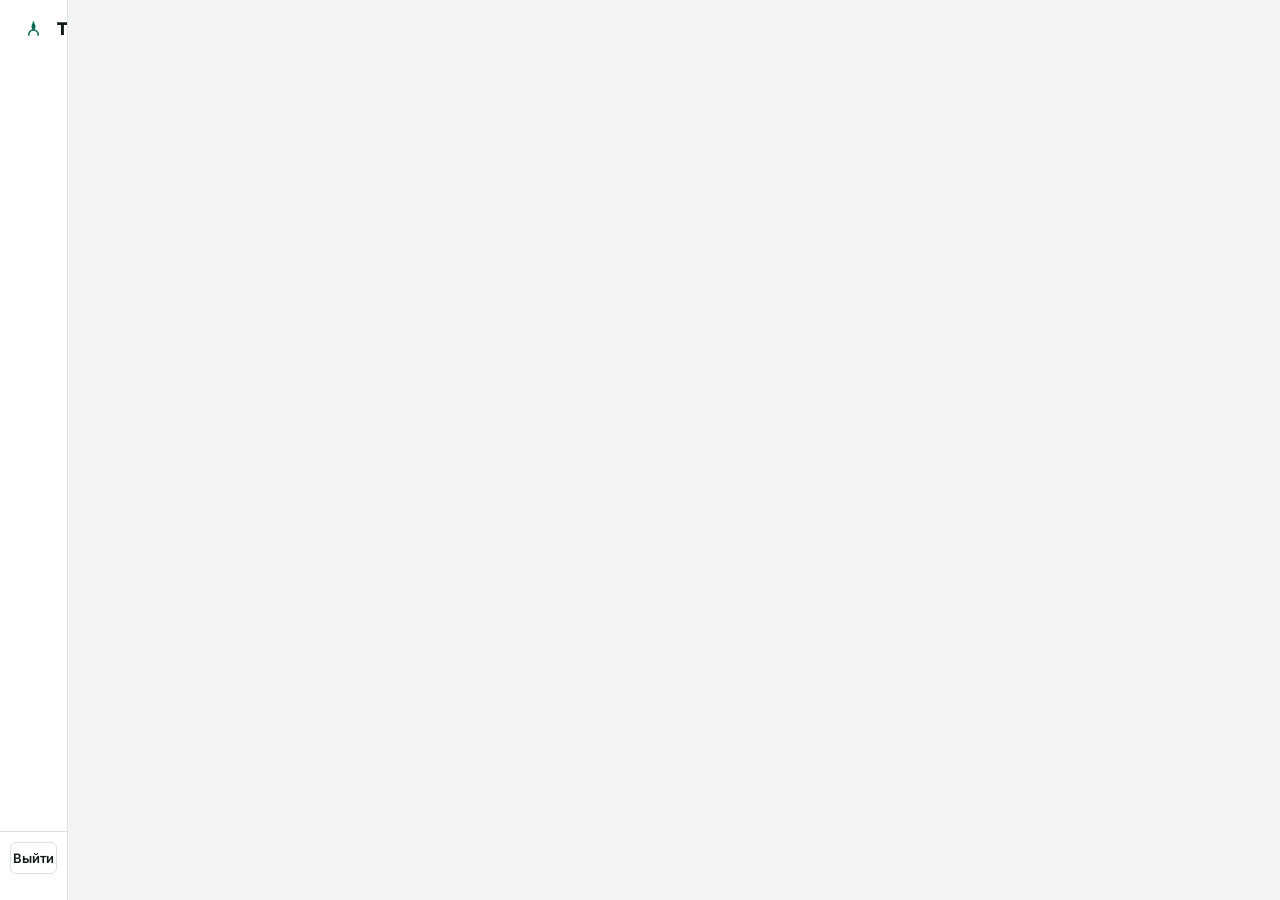
==== app.html @ c5b2e155 "main files" ====
<!doctype html>
<html lang="ru">
<head>
<meta charset="utf-8">
<meta name="viewport" content="width=device-width, initial-scale=1, viewport-fit=cover">
<title>ТАМЫР — приложение</title>
<link rel="manifest" href="manifest.webmanifest">
<meta name="theme-color" content="#0B6B54">
<link rel="stylesheet" href="assets/css/tokens.css">
<link rel="stylesheet" href="assets/css/base.css">
<link rel="stylesheet" href="assets/css/components.css">
<link rel="stylesheet" href="assets/css/graph.css">
<link rel="stylesheet" href="assets/css/views.css">
</head>
<body>
<div id="app-shell">
  <aside class="rail" id="rail">
    <div class="rail-brand">
      <svg class="mark" viewBox="0 0 24 24" fill="none" stroke="#0B6B54" stroke-width="1.6"><path d="M12 3v9M12 12c-3 0-5 2-5 6M12 12c3 0 5 2 5 6M12 12c-1.5-2-1.5-5 0-7M12 12c1.5-2 1.5-5 0-7"/></svg>
      <strong>ТАМЫР</strong>
    </div>
    <nav id="rail-nav" aria-label="Основная навигация"></nav>
    <div class="rail-foot">
      <button class="btn btn-ghost btn-sm" id="btn-signout" style="width:100%">Выйти</button>
    </div>
  </aside>
  <main id="view-root" aria-live="polite"></main>
</div>
<div id="toast-root"></div>
<script type="module" src="assets/js/main.js"></script>
</body>
</html>
---- assets/css/tokens.css ----
/* ТАМЫР — design tokens. Do not scatter raw hex/px outside this file. */
:root {
  /* surface */
  --paper: #F1F4F2;
  --paper-lift: #FFFFFF;
  --ink: #101A16;
  --ink-soft: #5A6B63;
  --hairline: #DCE3DF;

  /* signal */
  --root: #0B6B54;
  --root-glow: #14A47F;
  --gap: #B8402F;
  --steppe: #D9A04A;
  --void: #0C1512;

  /* derived */
  --root-10: rgba(11, 107, 84, .10);
  --root-18: rgba(11, 107, 84, .18);
  --gap-10: rgba(184, 64, 47, .10);
  --gap-18: rgba(184, 64, 47, .18);
  --steppe-10: rgba(217, 160, 74, .10);
  --steppe-18: rgba(217, 160, 74, .18);
  --ink-06: rgba(16, 26, 22, .06);
  --ink-12: rgba(16, 26, 22, .12);

  /* type */
  --f-display: 'Onest', 'Segoe UI', sans-serif;
  --f-body: 'Inter', 'Segoe UI', sans-serif;
  --f-mono: 'JetBrains Mono', ui-monospace, monospace;

  --t-13: 13px; --t-15: 15px; --t-18: 18px; --t-24: 24px;
  --t-34: 34px; --t-52: 52px; --t-76: 76px;

  /* shape */
  --r-card: 10px;
  --r-btn: 8px;
  --r-pill: 999px;

  /* elevation */
  --shadow-1: 0 1px 2px rgba(16, 26, 22, .06);
  --shadow-2: 0 1px 2px rgba(16, 26, 22, .06), 0 4px 12px rgba(16, 26, 22, .05);

  /* grid */
  --unit: 4px;
  --col-max: 1120px;
  --rail-collapsed: 68px;
  --rail-expanded: 240px;

  /* motion */
  --ease-graph: cubic-bezier(.2, .8, .2, 1);
  --dur-fast: 120ms;
  --dur-med: 220ms;
  --dur-slow: 420ms;
}

@media (prefers-reduced-motion: reduce) {
  :root { --dur-fast: 0ms; --dur-med: 0ms; --dur-slow: 0ms; }
}
---- assets/css/base.css ----
@import url('https://fonts.googleapis.com/css2?family=Onest:wght@500;700;800&family=Inter:wght@400;500;600&family=JetBrains+Mono:wght@500&display=swap');

*, *::before, *::after { box-sizing: border-box; }
html { -webkit-text-size-adjust: 100%; }

body {
  margin: 0;
  background: var(--paper);
  color: var(--ink);
  font-family: var(--f-body);
  font-size: var(--t-15);
  line-height: 1.5;
  -webkit-font-smoothing: antialiased;
}

h1, h2, h3, .num {
  font-family: var(--f-display);
  font-weight: 800;
  letter-spacing: -0.02em;
  margin: 0;
}

h1 { font-size: var(--t-52); }
h2 { font-size: var(--t-34); }
h3 { font-size: var(--t-24); font-weight: 700; }

p { margin: 0; }

.mono {
  font-family: var(--f-mono);
  font-weight: 500;
  letter-spacing: 0;
  font-variant-numeric: tabular-nums;
}

a { color: inherit; }

img, svg { display: block; max-width: 100%; }

button, input, select, textarea { font-family: inherit; font-size: inherit; color: inherit; }

/* focus ring — visible everywhere, consistent shape */
:focus-visible {
  outline: 2px solid var(--root-glow);
  outline-offset: 2px;
  border-radius: 4px;
}

::selection { background: var(--root-18); }

.container { max-width: var(--col-max); margin: 0 auto; padding: 0 24px; }

.visually-hidden {
  position: absolute; width: 1px; height: 1px; padding: 0; margin: -1px;
  overflow: hidden; clip: rect(0,0,0,0); white-space: nowrap; border: 0;
}

::-webkit-scrollbar { width: 10px; height: 10px; }
::-webkit-scrollbar-thumb { background: var(--ink-12); border-radius: var(--r-pill); }
::-webkit-scrollbar-track { background: transparent; }

/* Note: no `@view-transition { navigation: auto }` here on purpose. That rule animates
   full cross-document navigations (index.html <-> app.html) and, in Chrome, throws an
   unhandled "AbortError: Transition was skipped" the moment the destination document
   starts loading and cancels it — a real console.error on the single most common nav
   in the app. In-app screen transitions still use the View Transitions API directly
   via document.startViewTransition() in router.js, which is unaffected. */
---- assets/css/components.css ----
/* ---- Buttons ---- */
.btn {
  display: inline-flex; align-items: center; justify-content: center; gap: 8px;
  height: 40px; padding: 0 18px; border-radius: var(--r-btn);
  border: 1px solid transparent; background: var(--ink); color: var(--paper-lift);
  font-weight: 600; font-size: var(--t-15); cursor: pointer;
  transition: transform var(--dur-fast) var(--ease-graph), background var(--dur-fast), box-shadow var(--dur-fast);
}
.btn:hover { transform: translateY(-1px); }
.btn:active { transform: translateY(0); }
.btn-primary { background: var(--root); color: #fff; }
.btn-primary:hover { background: var(--root-glow); }
.btn-ghost { background: transparent; color: var(--ink); border-color: var(--hairline); }
.btn-ghost:hover { background: var(--paper-lift); border-color: var(--ink-12); }
.btn-danger { background: var(--gap); color: #fff; }
.btn-sm { height: 32px; padding: 0 12px; font-size: var(--t-13); border-radius: 6px; }
.btn:disabled { opacity: .45; cursor: not-allowed; transform: none; }
.btn-icon { width: 40px; padding: 0; }

/* ---- Pills / badges ---- */
.pill {
  display: inline-flex; align-items: center; gap: 6px; height: 26px; padding: 0 10px;
  border-radius: var(--r-pill); font-size: var(--t-13); font-weight: 600;
  background: var(--ink-06); color: var(--ink-soft);
}
.pill-root { background: var(--root-10); color: var(--root); }
.pill-gap { background: var(--gap-10); color: var(--gap); }
.pill-steppe { background: var(--steppe-10); color: #8a6120; }

/* ---- Cards ---- */
.card {
  background: var(--paper-lift); border: 1px solid var(--hairline);
  border-radius: var(--r-card); box-shadow: var(--shadow-1);
}
.card-pad { padding: 20px; }

/* ---- Inputs ---- */
.field { display: flex; flex-direction: column; gap: 6px; }
.field label { font-size: var(--t-13); font-weight: 600; color: var(--ink-soft); }
.input, .select, textarea.input {
  height: 44px; padding: 0 14px; border-radius: var(--r-btn);
  border: 1px solid var(--hairline); background: var(--paper-lift); color: var(--ink);
  transition: border-color var(--dur-fast);
}
.input:focus, .select:focus { border-color: var(--root); outline: none; box-shadow: 0 0 0 3px var(--root-10); }
textarea.input { height: auto; min-height: 96px; padding: 12px 14px; resize: vertical; font-family: var(--f-body); }

/* ---- Icons ---- */
.icon { width: 20px; height: 20px; flex-shrink: 0; }
.icon svg { width: 100%; height: 100%; stroke: currentColor; fill: none; stroke-width: 1.5; stroke-linecap: round; stroke-linejoin: round; }

/* ---- Toasts ---- */
#toast-root { position: fixed; bottom: 20px; left: 50%; transform: translateX(-50%); z-index: 900; display: flex; flex-direction: column; gap: 8px; align-items: center; }
.toast {
  background: var(--ink); color: var(--paper-lift); padding: 12px 18px; border-radius: var(--r-btn);
  font-size: var(--t-13); font-weight: 600; box-shadow: var(--shadow-2);
  animation: toast-in var(--dur-med) var(--ease-graph);
}
.toast.gap { background: var(--gap); }
.toast.root { background: var(--root); }
@keyframes toast-in { from { opacity: 0; transform: translateY(8px); } to { opacity: 1; transform: translateY(0); } }

/* ---- Skeletons ---- */
.skel { background: linear-gradient(90deg, var(--ink-06) 25%, var(--ink-12) 37%, var(--ink-06) 63%); background-size: 400% 100%; border-radius: 6px; animation: skel-sheen 1.4s ease infinite; }
@keyframes skel-sheen { 0% { background-position: 100% 0; } 100% { background-position: -100% 0; } }

/* ---- Modal ---- */
.modal-backdrop { position: fixed; inset: 0; background: rgba(12, 21, 18, .45); z-index: 800; display: flex; align-items: center; justify-content: center; padding: 24px; }
.modal { background: var(--paper-lift); border-radius: var(--r-card); max-width: 480px; width: 100%; padding: 24px; box-shadow: var(--shadow-2); }

/* ---- Empty state ---- */
.empty { text-align: center; padding: 48px 24px; color: var(--ink-soft); }
.empty h3 { color: var(--ink); margin-bottom: 8px; }

/* ---- Progress bar ---- */
.progress { height: 6px; border-radius: var(--r-pill); background: var(--ink-06); overflow: hidden; }
.progress > span { display: block; height: 100%; background: var(--root); transition: width var(--dur-slow) var(--ease-graph); }

/* ---- Meter chip (mastery) ---- */
.mastery-dot { width: 8px; height: 8px; border-radius: 50%; display: inline-block; }
.mastery-dot.gap { background: var(--gap); }
.mastery-dot.learning { background: var(--steppe); }
.mastery-dot.mastered { background: var(--root); }
.mastery-dot.unknown { background: var(--hairline); }
---- assets/css/graph.css ----
.graph-wrap {
  position: relative;
  background: var(--void);
  border-radius: var(--r-card);
  overflow: hidden;
  width: 100%;
  aspect-ratio: 16 / 10;
  touch-action: none;
  cursor: grab;
}
.graph-wrap:active { cursor: grabbing; }
.graph-wrap.compact { aspect-ratio: 4 / 3; }

.graph-wrap svg { width: 100%; height: 100%; display: block; }

.graph-edge {
  stroke: rgba(220, 227, 223, .14);
  stroke-width: 1.5;
  fill: none;
  transition: stroke var(--dur-med) var(--ease-graph), stroke-width var(--dur-med);
}
.graph-edge.lit { stroke: var(--root-glow); stroke-width: 2.5; }
.graph-edge.lit-gap { stroke: var(--gap); stroke-width: 2; opacity: .7; }

.graph-node-group {
  cursor: pointer;
  opacity: 0;
  transform-origin: center;
  animation: node-in var(--dur-slow) var(--ease-graph) forwards;
}
@keyframes node-in { from { opacity: 0; transform: scale(.6); } to { opacity: 1; transform: scale(1); } }

.graph-node {
  fill: #16221D;
  stroke: rgba(220, 227, 223, .25);
  stroke-width: 1.5;
  transition: fill 480ms var(--ease-graph), stroke 480ms var(--ease-graph), r var(--dur-med) var(--ease-graph);
}
.graph-node.gap { fill: rgba(184, 64, 47, .22); stroke: var(--gap); }
.graph-node.learning { fill: rgba(217, 160, 74, .2); stroke: var(--steppe); }
.graph-node.mastered { fill: rgba(11, 107, 84, .28); stroke: var(--root-glow); }
.graph-node.focus-ring { stroke-width: 3; }
.graph-node-group:hover .graph-node,
.graph-node-group.selected .graph-node { stroke-width: 3; }
.graph-node-group.selected .graph-node { fill-opacity: .5; }

.graph-node-glow {
  fill: none; stroke: var(--root-glow); stroke-width: 1;
  opacity: 0; pointer-events: none;
}
.graph-node-group.pulse .graph-node-glow { animation: node-pulse 1200ms var(--ease-graph); }
@keyframes node-pulse {
  0% { opacity: .9; r: 14; stroke-width: 6; }
  100% { opacity: 0; r: 34; stroke-width: 0; }
}

.graph-label {
  fill: #C7D2CC; font-family: var(--f-body); font-size: 9px; font-weight: 500;
  text-anchor: middle; pointer-events: none; user-select: none;
}
.graph-code {
  fill: #7C8C84; font-family: var(--f-mono); font-size: 8px;
  text-anchor: middle; pointer-events: none; user-select: none;
}

.graph-root-arrow {
  stroke: var(--gap); stroke-width: 2; fill: none; stroke-dasharray: 4 3;
  animation: dash-march 900ms linear infinite;
  opacity: 0;
}
.graph-root-arrow.show { opacity: 1; }
@keyframes dash-march { to { stroke-dashoffset: -14; } }

.graph-controls {
  position: absolute; right: 12px; bottom: 12px; display: flex; flex-direction: column; gap: 6px;
}
.graph-controls button {
  width: 32px; height: 32px; border-radius: 8px; border: 1px solid rgba(220,227,223,.2);
  background: rgba(255,255,255,.06); color: #E7ECE9; display: flex; align-items: center; justify-content: center;
  cursor: pointer; backdrop-filter: blur(4px);
}
.graph-controls button:hover { background: rgba(255,255,255,.14); }

.graph-legend {
  position: absolute; left: 12px; bottom: 12px; display: flex; gap: 12px;
  font-size: 11px; color: #C7D2CC; background: rgba(12,21,18,.5); padding: 6px 10px; border-radius: var(--r-pill);
  backdrop-filter: blur(4px);
}
.graph-legend span { display: inline-flex; align-items: center; gap: 5px; }
.graph-legend i { width: 8px; height: 8px; border-radius: 50%; display: inline-block; }

@media (prefers-reduced-motion: reduce) {
  .graph-node-group { animation: none; opacity: 1; }
  .graph-root-arrow { animation: none; }
  .graph-node-group.pulse .graph-node-glow { animation: none; }
}
---- assets/css/views.css ----
/* ---- App shell ---- */
#app-shell { display: flex; min-height: 100vh; }

.rail {
  width: var(--rail-collapsed); flex-shrink: 0; background: var(--paper-lift);
  border-right: 1px solid var(--hairline); display: flex; flex-direction: column;
  padding: 16px 0; transition: width var(--dur-med) var(--ease-graph); overflow: hidden;
  position: sticky; top: 0; height: 100vh; z-index: 50;
}
.rail:hover, .rail.expanded { width: var(--rail-expanded); }
.rail-brand { display: flex; align-items: center; gap: 12px; padding: 0 22px 20px; white-space: nowrap; }
.rail-brand .mark { width: 24px; height: 24px; flex-shrink: 0; }
.rail-brand strong { font-family: var(--f-display); font-weight: 800; font-size: var(--t-18); }
.rail nav { display: flex; flex-direction: column; gap: 2px; padding: 0 10px; flex: 1; }
.rail a {
  display: flex; align-items: center; gap: 14px; height: 42px; padding: 0 12px; border-radius: var(--r-btn);
  color: var(--ink-soft); text-decoration: none; white-space: nowrap; font-weight: 600; font-size: var(--t-15);
}
.rail a:hover { background: var(--paper); color: var(--ink); }
.rail a.active { background: var(--root-10); color: var(--root); }
.rail-foot { padding: 10px; border-top: 1px solid var(--hairline); margin-top: auto; }

#view-root { flex: 1; min-width: 0; padding: 28px 32px 80px; view-transition-name: main; }

.topbar { display: flex; align-items: center; justify-content: space-between; margin-bottom: 24px; gap: 16px; flex-wrap: wrap; }
.topbar h1 { font-size: var(--t-34); }
.eyebrow { font-size: var(--t-13); font-weight: 600; color: var(--ink-soft); text-transform: uppercase; letter-spacing: .06em; margin-bottom: 6px; }

.offline-flag {
  display: inline-flex; align-items: center; gap: 8px; font-size: var(--t-13); font-weight: 600;
  color: var(--steppe); background: var(--steppe-10); padding: 6px 12px; border-radius: var(--r-pill);
}
.offline-flag .dot { width: 7px; height: 7px; border-radius: 50%; background: var(--steppe); }
.offline-flag.on-line { color: var(--root); background: var(--root-10); }
.offline-flag.on-line .dot { background: var(--root); }

/* ---- Grids ---- */
.grid-2 { display: grid; grid-template-columns: 1fr 1fr; gap: 20px; }
.grid-3 { display: grid; grid-template-columns: repeat(3, 1fr); gap: 20px; }
.stat-row { display: grid; grid-template-columns: repeat(auto-fit, minmax(160px, 1fr)); gap: 14px; }
.stat { padding: 16px; }
.stat .num { font-size: var(--t-34); }
.stat .lbl { font-size: var(--t-13); color: var(--ink-soft); margin-top: 4px; }

/* ---- Diagnostic ---- */
.quiz-wrap { max-width: 620px; margin: 0 auto; }
.quiz-progress { display: flex; align-items: center; gap: 12px; margin-bottom: 32px; }
.option-list { display: flex; flex-direction: column; gap: 10px; margin-top: 20px; }
.option {
  text-align: left; padding: 14px 16px; border: 1px solid var(--hairline); border-radius: var(--r-card);
  background: var(--paper-lift); cursor: pointer; font-size: var(--t-15); font-weight: 500;
  transition: border-color var(--dur-fast), background var(--dur-fast);
}
.option:hover { border-color: var(--root); }
.option.selected { border-color: var(--root); background: var(--root-10); }
.option.correct { border-color: var(--root); background: var(--root-10); }
.option.wrong { border-color: var(--gap); background: var(--gap-10); }

/* ---- Task ---- */
.task-card { max-width: 720px; margin: 0 auto; }
.task-prompt { font-size: var(--t-18); line-height: 1.6; margin: 16px 0 20px; }
.task-meta { display: flex; gap: 8px; }
.feedback-panel { margin-top: 20px; padding: 16px; border-radius: var(--r-card); border: 1px solid var(--hairline); }
.feedback-panel.correct { border-color: var(--root); background: var(--root-10); }
.feedback-panel.wrong { border-color: var(--gap); background: var(--gap-10); }

/* ---- Scan (x-ray notebook) ---- */
.scan-frame { position: relative; border-radius: var(--r-card); overflow: hidden; border: 1px solid var(--hairline); background: var(--paper-lift); }
.scan-frame img { width: 100%; display: block; }
.scan-highlight {
  position: absolute; border: 2px solid var(--gap); background: var(--gap-10); border-radius: 4px;
  transition: all var(--dur-slow) var(--ease-graph);
}
.scan-drop {
  border: 2px dashed var(--hairline); border-radius: var(--r-card); padding: 48px 24px; text-align: center;
  color: var(--ink-soft); cursor: pointer; transition: border-color var(--dur-fast);
}
.scan-drop:hover, .scan-drop.drag { border-color: var(--root); color: var(--root); }

/* ---- Tutor / chat ---- */
.chat-log { display: flex; flex-direction: column; gap: 14px; max-height: 55vh; overflow-y: auto; padding: 4px; }
.bubble { max-width: 78%; padding: 12px 16px; border-radius: 14px; font-size: var(--t-15); line-height: 1.55; }
.bubble.ai { align-self: flex-start; background: var(--paper-lift); border: 1px solid var(--hairline); border-bottom-left-radius: 4px; }
.bubble.user { align-self: flex-end; background: var(--ink); color: #fff; border-bottom-right-radius: 4px; }
.chat-input-row { display: flex; gap: 10px; margin-top: 16px; }
.chat-input-row .input { flex: 1; }
.hint-ladder { display: flex; gap: 6px; margin-top: 10px; }
.hint-ladder span { width: 22px; height: 4px; border-radius: 2px; background: var(--hairline); }
.hint-ladder span.used { background: var(--steppe); }

/* ---- Teacher heatmap ---- */
.heatmap-scroll { overflow-x: auto; border: 1px solid var(--hairline); border-radius: var(--r-card); background: var(--paper-lift); }
.heatmap { border-collapse: collapse; min-width: 100%; }
.heatmap th, .heatmap td { padding: 8px 10px; border-bottom: 1px solid var(--hairline); text-align: left; white-space: nowrap; }
.heatmap th { font-size: var(--t-13); color: var(--ink-soft); font-weight: 600; position: sticky; top: 0; background: var(--paper-lift); }
.heat-cell { width: 44px; height: 30px; border-radius: 6px; text-align: center; font-family: var(--f-mono); font-size: 11px; }

.risk-card { display: flex; align-items: center; gap: 12px; padding: 14px; border-radius: var(--r-card); border: 1px solid var(--hairline); background: var(--paper-lift); }
.risk-badge { width: 8px; height: 40px; border-radius: 4px; flex-shrink: 0; }
.risk-badge.high { background: var(--gap); }
.risk-badge.med { background: var(--steppe); }
.risk-badge.low { background: var(--root); }

/* ---- Onboarding ---- */
.onboard-wrap { max-width: 560px; margin: 40px auto; }
.chip-grid { display: grid; grid-template-columns: repeat(auto-fill, minmax(90px, 1fr)); gap: 10px; margin-top: 8px; }
.chip {
  padding: 12px; text-align: center; border: 1px solid var(--hairline); border-radius: var(--r-btn);
  background: var(--paper-lift); cursor: pointer; font-weight: 600;
}
.chip.selected { border-color: var(--root); background: var(--root-10); color: var(--root); }

@media (max-width: 860px) {
  .grid-2, .grid-3 { grid-template-columns: 1fr; }
  #view-root { padding: 20px 16px 90px; }
  .rail { position: fixed; bottom: 0; left: 0; right: 0; top: auto; width: 100%; height: 60px; flex-direction: row; border-right: none; border-top: 1px solid var(--hairline); padding: 0; }
  .rail-brand, .rail-foot { display: none; }
  .rail nav { flex-direction: row; justify-content: space-around; padding: 6px; width: 100%; }
  .rail a { flex-direction: column; height: 48px; gap: 2px; font-size: 10px; padding: 0 6px; }
  #app-shell { padding-bottom: 60px; }
}
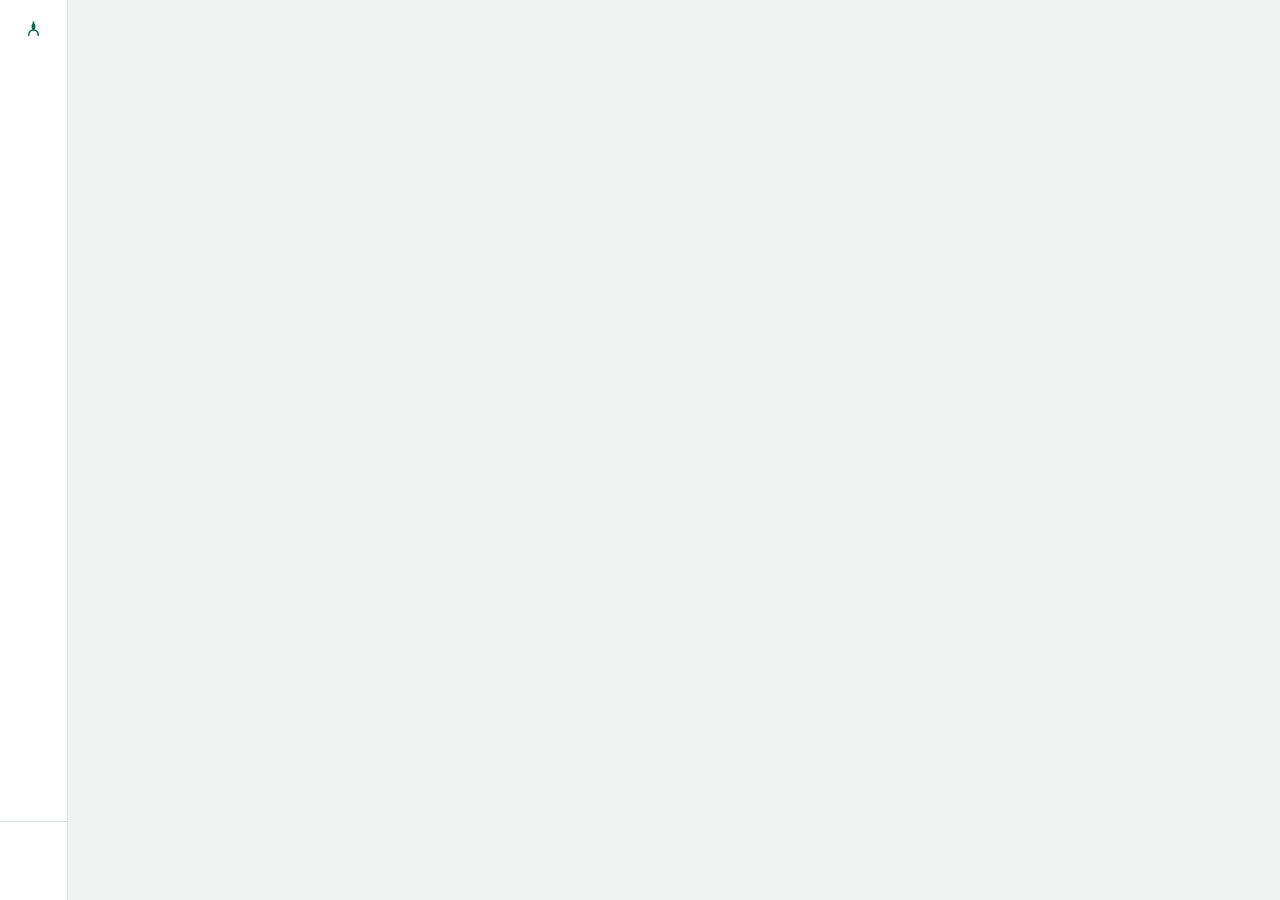
==== commit d9592508: "added AI & enhanced db & more features" ====
--- a/app.html
+++ b/app.html
@@ -21,7 +21,7 @@
     </div>
     <nav id="rail-nav" aria-label="Основная навигация"></nav>
     <div class="rail-foot">
-      <button class="btn btn-ghost btn-sm" id="btn-signout" style="width:100%">Выйти</button>
+      <button class="rail-signout" id="btn-signout"><span>Выйти</span></button>
     </div>
   </aside>
   <main id="view-root" aria-live="polite"></main>
--- a/assets/css/base.css
+++ b/assets/css/base.css
@@ -17,6 +17,7 @@
   font-family: var(--f-display);
   font-weight: 800;
   letter-spacing: -0.02em;
+  line-height: 1.08;
   margin: 0;
 }
 
--- a/assets/css/components.css
+++ b/assets/css/components.css
@@ -26,6 +26,33 @@
 .pill-root { background: var(--root-10); color: var(--root); }
 .pill-gap { background: var(--gap-10); color: var(--gap); }
 .pill-steppe { background: var(--steppe-10); color: #8a6120; }
+
+/* ---- AI provenance badge ---- */
+/* Marks every AI panel with where its text actually came from, so a pre-written
+   fallback is never mistaken for a live model answer. */
+.ai-badge {
+  display: inline-flex; align-items: center; gap: 5px;
+  padding: 2px 8px; border-radius: var(--r-pill);
+  font-family: var(--f-mono); font-size: 11px; font-weight: 600;
+  letter-spacing: .01em; white-space: nowrap; vertical-align: middle;
+}
+.ai-badge::before {
+  content: ''; width: 5px; height: 5px; border-radius: 50%; background: currentColor;
+}
+.ai-badge.live { background: var(--root-10); color: var(--root); }
+.ai-badge.warn { background: var(--steppe-10); color: #8a6120; }
+.ai-badge.muted { background: var(--ink-06); color: var(--ink-soft); }
+
+/* ---- Sidebar AI budget meter ---- */
+.ai-meter {
+  display: flex; align-items: center; gap: 7px;
+  padding: 6px 10px; margin-bottom: 8px;
+  border-radius: var(--r-pill); background: var(--ink-06);
+  font-family: var(--f-mono); font-size: 11px; color: var(--ink-soft);
+}
+.ai-meter .dot { width: 6px; height: 6px; border-radius: 50%; background: var(--root); flex-shrink: 0; }
+.ai-meter.low .dot { background: var(--steppe); }
+.ai-meter.out .dot { background: var(--gap); }
 
 /* ---- Cards ---- */
 .card {
@@ -64,6 +91,14 @@
 .skel { background: linear-gradient(90deg, var(--ink-06) 25%, var(--ink-12) 37%, var(--ink-06) 63%); background-size: 400% 100%; border-radius: 6px; animation: skel-sheen 1.4s ease infinite; }
 @keyframes skel-sheen { 0% { background-position: 100% 0; } 100% { background-position: -100% 0; } }
 
+/* ---- Spinner (long AI operations: root-cause search, etc.) ---- */
+.spinner {
+  width: 28px; height: 28px; margin: 0 auto 16px; border-radius: 50%;
+  border: 3px solid var(--root-10); border-top-color: var(--root); animation: spin .8s linear infinite;
+}
+@keyframes spin { to { transform: rotate(360deg); } }
+@media (prefers-reduced-motion: reduce) { .spinner { animation-duration: 2.4s; } }
+
 /* ---- Modal ---- */
 .modal-backdrop { position: fixed; inset: 0; background: rgba(12, 21, 18, .45); z-index: 800; display: flex; align-items: center; justify-content: center; padding: 24px; }
 .modal { background: var(--paper-lift); border-radius: var(--r-card); max-width: 480px; width: 100%; padding: 24px; box-shadow: var(--shadow-2); }
--- a/assets/css/graph.css
+++ b/assets/css/graph.css
@@ -14,13 +14,18 @@
 .graph-wrap svg { width: 100%; height: 100%; display: block; }
 
 .graph-edge {
-  stroke: rgba(220, 227, 223, .14);
-  stroke-width: 1.5;
-  fill: none;
-  transition: stroke var(--dur-med) var(--ease-graph), stroke-width var(--dur-med);
+  /* Each edge is a filled, tapered ribbon shape now (see taperedRibbon() in
+     graph.js) — fat where it leaves a foundational node, thin by the time it
+     reaches a leaf — not a uniform-width stroked line. A single stroke width
+     per edge still reads as a wiring diagram; a shape that actually narrows
+     along its own length is what reads as a root fiber. */
+  fill: rgba(196, 148, 90, 1);
+  fill-opacity: var(--edge-o, .3);
+  stroke: none;
+  transition: fill var(--dur-med) var(--ease-graph), fill-opacity var(--dur-med);
 }
-.graph-edge.lit { stroke: var(--root-glow); stroke-width: 2.5; }
-.graph-edge.lit-gap { stroke: var(--gap); stroke-width: 2; opacity: .7; }
+.graph-edge.lit { fill: var(--root-glow); fill-opacity: 1; }
+.graph-edge.lit-gap { fill: var(--gap); fill-opacity: .95; }
 
 .graph-node-group {
   cursor: pointer;
@@ -32,17 +37,24 @@
 
 .graph-node {
   fill: #16221D;
-  stroke: rgba(220, 227, 223, .25);
+  stroke: rgba(220, 227, 223, .38);
   stroke-width: 1.5;
   transition: fill 480ms var(--ease-graph), stroke 480ms var(--ease-graph), r var(--dur-med) var(--ease-graph);
 }
-.graph-node.gap { fill: rgba(184, 64, 47, .22); stroke: var(--gap); }
-.graph-node.learning { fill: rgba(217, 160, 74, .2); stroke: var(--steppe); }
-.graph-node.mastered { fill: rgba(11, 107, 84, .28); stroke: var(--root-glow); }
+/* Solid-ish fills on purpose: edges are drawn behind nodes, and a same-row
+   connection between neighbours is a dead-straight line through both node
+   centers — at low alpha that line visibly cuts through the circle instead
+   of ducking behind it. */
+.graph-node.gap { fill: rgba(184, 64, 47, .88); stroke: var(--gap); }
+.graph-node.learning { fill: rgba(217, 160, 74, .82); stroke: var(--steppe); }
+.graph-node.mastered { fill: rgba(11, 107, 84, .88); stroke: var(--root-glow); }
 .graph-node.focus-ring { stroke-width: 3; }
 .graph-node-group:hover .graph-node,
 .graph-node-group.selected .graph-node { stroke-width: 3; }
-.graph-node-group.selected .graph-node { fill-opacity: .5; }
+
+/* Nodes sitting on the traced root-cause chain (see graph-edge.lit-gap) get a
+   slightly heavier ring so the whole chain, not just its endpoints, reads as one story. */
+.graph-node-group.on-path .graph-node { stroke-width: 2.5; }
 
 .graph-node-glow {
   fill: none; stroke: var(--root-glow); stroke-width: 1;
--- a/assets/css/views.css
+++ b/assets/css/views.css
@@ -10,15 +10,32 @@
 .rail:hover, .rail.expanded { width: var(--rail-expanded); }
 .rail-brand { display: flex; align-items: center; gap: 12px; padding: 0 22px 20px; white-space: nowrap; }
 .rail-brand .mark { width: 24px; height: 24px; flex-shrink: 0; }
-.rail-brand strong { font-family: var(--f-display); font-weight: 800; font-size: var(--t-18); }
+.rail-brand strong {
+  font-family: var(--f-display); font-weight: 800; font-size: var(--t-18);
+  opacity: 0; transition: opacity var(--dur-fast) linear;
+}
+.rail:hover .rail-brand strong, .rail.expanded .rail-brand strong { opacity: 1; }
 .rail nav { display: flex; flex-direction: column; gap: 2px; padding: 0 10px; flex: 1; }
 .rail a {
   display: flex; align-items: center; gap: 14px; height: 42px; padding: 0 12px; border-radius: var(--r-btn);
   color: var(--ink-soft); text-decoration: none; white-space: nowrap; font-weight: 600; font-size: var(--t-15);
 }
+.rail a span {
+  opacity: 0; transition: opacity var(--dur-fast) linear;
+}
+.rail:hover a span, .rail.expanded a span { opacity: 1; }
 .rail a:hover { background: var(--paper); color: var(--ink); }
 .rail a.active { background: var(--root-10); color: var(--root); }
-.rail-foot { padding: 10px; border-top: 1px solid var(--hairline); margin-top: auto; }
+.rail-foot { padding: 10px; border-top: 1px solid var(--hairline); margin-top: auto; display: flex; flex-direction: column; gap: 8px; }
+
+.rail-signout {
+  display: flex; align-items: center; gap: 14px; height: 42px; padding: 0 12px; border-radius: var(--r-btn);
+  color: var(--ink-soft); background: transparent; border: none; width: 100%; cursor: pointer;
+  font-weight: 600; font-size: var(--t-15); white-space: nowrap; font-family: inherit;
+}
+.rail-signout:hover { background: var(--gap-10); color: var(--gap); }
+.rail-signout span { opacity: 0; transition: opacity var(--dur-fast) linear; }
+.rail:hover .rail-signout span, .rail.expanded .rail-signout span { opacity: 1; }
 
 #view-root { flex: 1; min-width: 0; padding: 28px 32px 80px; view-transition-name: main; }
 
@@ -29,8 +46,11 @@
 .offline-flag {
   display: inline-flex; align-items: center; gap: 8px; font-size: var(--t-13); font-weight: 600;
   color: var(--steppe); background: var(--steppe-10); padding: 6px 12px; border-radius: var(--r-pill);
+  white-space: nowrap; overflow: hidden;
 }
-.offline-flag .dot { width: 7px; height: 7px; border-radius: 50%; background: var(--steppe); }
+.offline-flag .dot { width: 7px; height: 7px; border-radius: 50%; background: var(--steppe); flex-shrink: 0; }
+.offline-flag .offline-text { opacity: 0; transition: opacity var(--dur-fast) linear; }
+.rail:hover .offline-flag .offline-text, .rail.expanded .offline-flag .offline-text { opacity: 1; }
 .offline-flag.on-line { color: var(--root); background: var(--root-10); }
 .offline-flag.on-line .dot { background: var(--root); }
 
@@ -43,7 +63,10 @@
 .stat .lbl { font-size: var(--t-13); color: var(--ink-soft); margin-top: 4px; }
 
 /* ---- Diagnostic ---- */
-.quiz-wrap { max-width: 620px; margin: 0 auto; }
+.quiz-wrap {
+  max-width: 620px; margin: 0 auto; width: 100%;
+  min-height: calc(100vh - 200px); display: flex; flex-direction: column; justify-content: center;
+}
 .quiz-progress { display: flex; align-items: center; gap: 12px; margin-bottom: 32px; }
 .option-list { display: flex; flex-direction: column; gap: 10px; margin-top: 20px; }
 .option {
@@ -57,9 +80,19 @@
 .option.wrong { border-color: var(--gap); background: var(--gap-10); }
 
 /* ---- Task ---- */
-.task-card { max-width: 720px; margin: 0 auto; }
+.task-card {
+  max-width: 720px; margin: 0 auto; width: 100%;
+  min-height: calc(100vh - 200px); display: flex; flex-direction: column; justify-content: center;
+}
 .task-prompt { font-size: var(--t-18); line-height: 1.6; margin: 16px 0 20px; }
 .task-meta { display: flex; gap: 8px; }
+/* Socrates / Feynman entry points. Both features are per-topic, so the task
+   screen is the only place a student naturally has a topic in hand — without
+   these two links they were reachable by URL only. */
+.task-actions {
+  display: flex; gap: 10px; flex-wrap: wrap;
+  margin-top: 22px; padding-top: 16px; border-top: 1px solid var(--hairline);
+}
 .feedback-panel { margin-top: 20px; padding: 16px; border-radius: var(--r-card); border: 1px solid var(--hairline); }
 .feedback-panel.correct { border-color: var(--root); background: var(--root-10); }
 .feedback-panel.wrong { border-color: var(--gap); background: var(--gap-10); }
@@ -78,7 +111,9 @@
 .scan-drop:hover, .scan-drop.drag { border-color: var(--root); color: var(--root); }
 
 /* ---- Tutor / chat ---- */
-.chat-log { display: flex; flex-direction: column; gap: 14px; max-height: 55vh; overflow-y: auto; padding: 4px; }
+.tutor-stage { min-height: calc(100vh - 260px); display: flex; flex-direction: column; justify-content: center; }
+.chat-log { display: flex; flex-direction: column; gap: 14px; min-height: 40vh; max-height: 55vh; overflow-y: auto; padding: 4px; }
+#map-result:not(:empty) { max-height: 50vh; overflow-y: auto; padding-right: 4px; }
 .bubble { max-width: 78%; padding: 12px 16px; border-radius: 14px; font-size: var(--t-15); line-height: 1.55; }
 .bubble.ai { align-self: flex-start; background: var(--paper-lift); border: 1px solid var(--hairline); border-bottom-left-radius: 4px; }
 .bubble.user { align-self: flex-end; background: var(--ink); color: #fff; border-bottom-right-radius: 4px; }
@@ -117,5 +152,6 @@
   .rail-brand, .rail-foot { display: none; }
   .rail nav { flex-direction: row; justify-content: space-around; padding: 6px; width: 100%; }
   .rail a { flex-direction: column; height: 48px; gap: 2px; font-size: 10px; padding: 0 6px; }
+  .rail a span { opacity: 1; }
   #app-shell { padding-bottom: 60px; }
 }
